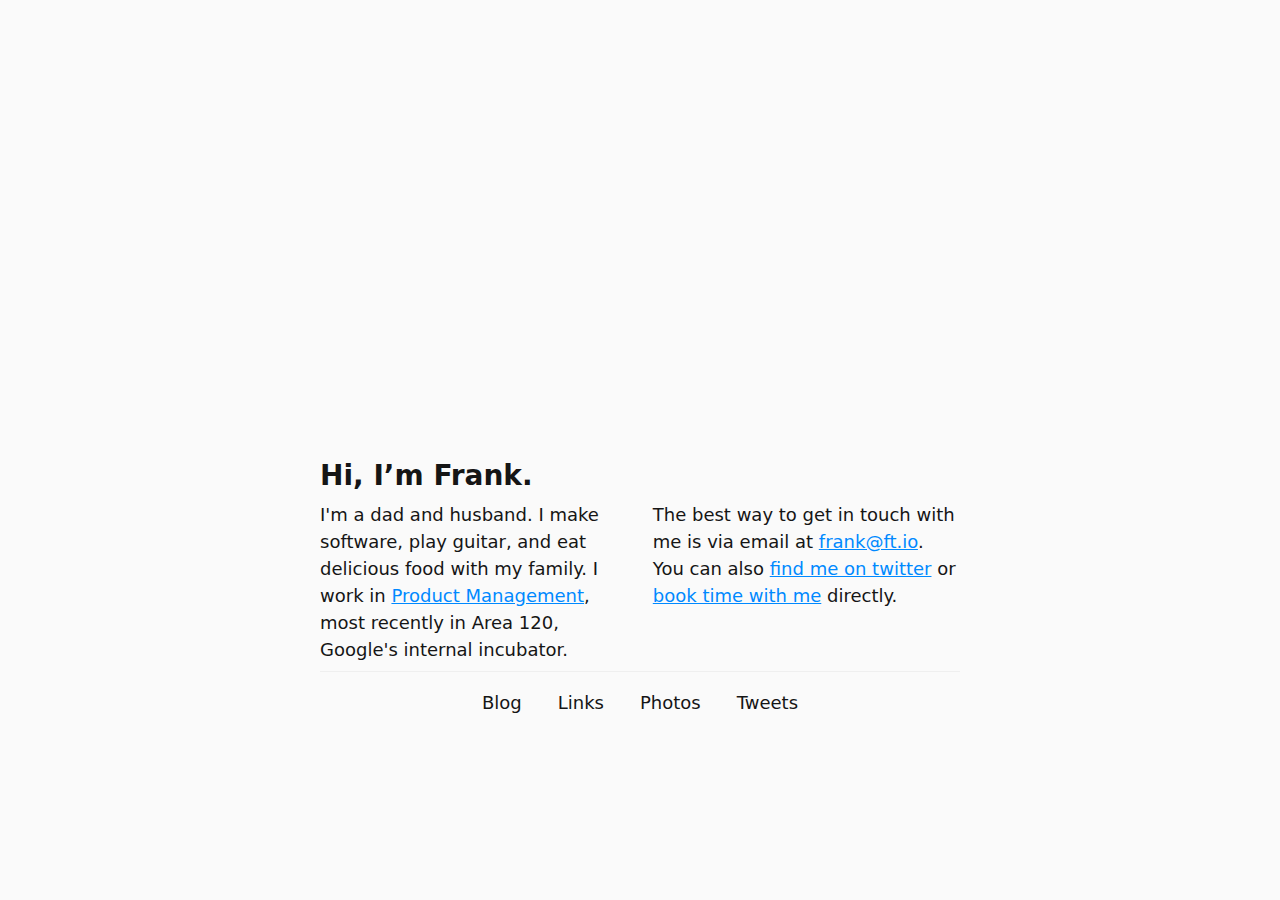
==== index.html @ 0f78f9e7 "we" ====
<!DOCTYPE html>
<!-- saved from url=(0018)https://www.ft.io/ -->
<html lang="en"><head><meta http-equiv="Content-Type" content="text/html; charset=UTF-8">
  <title>Frank Tisellano</title>

  <!-- Encoding -->


<!-- Design -->
<meta name="viewport" content="width=device-width">
<link href="./Frank Tisellano_files/style.css" rel="stylesheet">

<!-- Title/Description -->
<meta name="description" content="ft.io, by Frank Tisellano">
<meta data-rh="true" property="twitter:description" content="ft.io, by Frank Tisellano">
<meta data-rh="true" property="twitter:title" content="Frank Tisellano, by Frank Tisellano">
<meta property="og:title" content="Frank Tisellano, by Frank Tisellano">  

<!-- Twitter Only -->
<meta name="twitter:site" content="@franktisellano">
<meta name="twitter:creator" content="@franktisellano">

<!-- URL -->
<meta data-rh="true" property="twitter:url" content="https://www.ft.io/">
<meta property="og:url" content="https://www.ft.io/">

<!-- whoami -->
<link href="https://micro.blog/ft" rel="me">
</head>
<body class="home">
  <div class="about-container">
    <div class="headshot"></div>
    <section class="profile">
      <h1 class="lead">Hi, I’m Frank.</h1>

<p>
	I'm a dad and husband. I make software, play guitar, and eat delicious food with my family. I work in <a href="https://www.linkedin.com/in/franktisellano" target="_blank" rel="noopener">Product Management</a>, most recently in Area 120, Google's internal incubator.
</p>
<p>
	The best way to get in touch with me is via email at <a href="mailto:frank@ft.io">frank@ft.io</a>. You can also <a href="https://twitter.com/franktisellano" target="_blank" rel="noopener">find me on twitter</a> or <a href="https://calendly.com/franktisellano?hide_gdpr_banner=1" onclick="Calendly.initPopupWidget({url: &#39;https://calendly.com/franktisellano?hide_gdpr_banner=1&amp;hide_landing_page_details=1&#39;});return false;">book time with me</a> directly.
</p>
<p class="rss-subscribe">
	<a href="https://www.ft.io/blog/feed.xml">
		<svg xmlns="http://www.w3.org/2000/svg" id="RSSicon" viewBox="0 0 8 8">

		  <title>Subscribe to RSS</title>

		  <style type="text/css">
		    .button {stroke: none; fill: orange;}
		    .symbol {stroke: none; fill: white;}
		  </style>

		  <rect class="button" width="8" height="8" rx="1.5"></rect>
		  <circle class="symbol" cx="2" cy="6" r="1"></circle>
		  <path class="symbol" d="m 1,4 a 3,3 0 0 1 3,3 h 1 a 4,4 0 0 0 -4,-4 z"></path>
		  <path class="symbol" d="m 1,2 a 5,5 0 0 1 5,5 h 1 a 6,6 0 0 0 -6,-6 z"></path>

		</svg>
	</a>
</p>

<!-- Calendly link widget begin -->
<link href="./Frank Tisellano_files/widget.css" rel="stylesheet">
<script src="./Frank Tisellano_files/widget.js" type="text/javascript" async=""></script>
<!-- Calendly link widget end -->
    </section>
  <header>
    <nav>
    <ul>
  <li><a href="https://www.ft.io/blog/">Blog</a></li>
  <li><a href="https://www.ft.io/links/">Links</a></li>
  <li><a href="https://glass.photo/ft" target="_blank" rel="noopener">Photos</a></li>
  <!-- <li><a href="http://micro.ft.io/" target="_blank" rel="noopener">Life</a></li> -->
  <li><a class="twitter" href="https://twitter.com/franktisellano" target="_blank" rel="noopener">Tweets</a></li>
  <!-- <li><a class="mastodon" href="http://mastodon.social/@ft" target="_blank" rel="noopener">Mastodon</a></li> -->
</ul>
    </nav>
  </header>
  </div>


</body></html>
---- Frank Tisellano_files/style.css ----
:root{--system-ui:system-ui,"Segoe UI",Roboto,Helvetica,Arial,sans-serif,"Apple Color Emoji","Segoe UI Emoji","Segoe UI Symbol";--base-font-size:18px;--mid-font-size:16px;--small-font-size:14px;--h2-size:28px;--h3-size:24px;--code-font-size:16px;--ftio-color:#0089FF;--border-radius:4px;--ftio-border:4px solid var(--ftio-color);--gap:20px;--small-gap:8px;--huge-gap:60px;--lt-font-color:#151515;--lt-background:#fafafa;--lt-deemphasize-font-color:#aaa;--lt-emphasis-background:#fff;--lt-table-background:var(--lt-emphasis-background);--lt-border:1px solid #efefef;--lt-button-color:#515151;--lt-button-background:#eee;--lt-button-background-hover:#ddd;--dk-font-color:#efefef;--dk-nav-link-color:#fefefe;--dk-link-color:#aaa;--dk-background:#151515;--dk-emphasis-background:#222;--dk-border:1px solid #333;--dk-button-background:#333}body,html{width:100%;height:100%;scroll-behavior:smooth}body{margin:0;padding:0;font-family:var(--system-ui);font-size:var(--base-font-size);line-height:1.5;color:var(--lt-font-color);background:var(--lt-background)}h1,h2,h3,h4,h5,h6,header{margin:30px 0 var(--small-gap) 0;padding:0;line-height:125%}h2{font-size:var(--h2-size)}h3{font-size:var(--h3-size)}h4{font-size:20px}a{color:var(--ftio-color)}a:active,a:visited{color:purple}pre{padding:var(--small-gap);border-radius:var(--border-radius);border:var(--lt-border);background:var(--lt-emphasis-background)}code{display:inline-block;font-family:Menlo,monospace;font-size:var(--code-font-size);padding:0 2px;border-radius:var(--border-radius);border:var(--lt-border);background:var(--lt-emphasis-background)}pre code{border:0}.skip{position:fixed;top:0;left:-9999px}.pagination{display:flex;justify-content:space-around;width:100%;margin-bottom:var(--huge-gap);text-align:center}.pagination a,a.read-article{padding:8px 16px;border-radius:var(--border-radius);border:var(--lt-border);background:var(--lt-button-background);transition:background .5s;text-align:center;text-decoration:none}.pagination a:hover,a.read-article:hover{background:var(--lt-button-background-hover)}.pagination a,.pagination a:active,.pagination a:visited,a.read-article,a.read-article:active,a.read-article:visited{color:var(--lt-button-color)}.about-container,footer.blog-colophon>section,main{width:94%;max-width:640px;margin:0 auto}main{display:block}footer.blog-colophon,header.masthead{box-sizing:border-box;width:94%;margin:auto}header.masthead{display:flex;gap:var(--gap);flex-wrap:wrap;align-items:center;padding:var(--gap) 0;border-bottom:var(--lt-border)}.blog-description{color:var(--lt-deemphasize-font-color)}header.masthead nav{flex:1}nav ul{display:flex;flex:1;gap:var(--gap);justify-content:flex-end;margin:0;list-style:none}.home nav ul{justify-content:center}nav li a,nav li a:active,nav li a:visited{text-decoration:none;font-weight:500;color:var(--lt-font-color)}nav li a:hover{padding-bottom:8px;border-bottom:var(--ftio-border)}nav li a.twitter:hover{border-bottom:4px solid #55acee}nav li a.mastodon:hover{border-bottom:4px solid #6364ff}.blog-title{display:block;margin:0;font-size:var(--h3-size)}.blog-title a{width:100%;height:100%;text-decoration:none;font-weight:500;color:var(--ftio-color)}footer.blog-colophon{padding:var(--gap) 0 var(--huge-gap) 0;border-top:var(--lt-border)}.headshot{float:right;width:140px;height:140px;margin:0 0 0 var(--small-gap);border-radius:70px;background-image:url(/b3c703f0b443a92022120c632ab40e19ca44092e/a6da9/headshot-december-2022.jpg);background-size:140px;background-repeat:no-repeat;background-blend-mode:multiply}.article-header{font-size:36px}.article-header a,.article-header a:visited{color:var(--lt-font-color);text-decoration:none}article header{margin-bottom:var(--gap);padding-bottom:var(--gap)}article header:after{display:block;position:relative;width:40px;top:var(--gap);content:'';border-bottom:var(--ftio-border)}article header time{display:block;color:var(--lt-deemphasize-font-color)}article:after{content:'';display:block;width:50%;margin:40px auto 100px;border-bottom:var(--lt-border)}article.single{margin-bottom:var(--huge-gap)}article.single:after{display:none}.article-cta{display:flex;flex-wrap:wrap;column-gap:var(--gap);padding:12px;margin:var(--gap) 0;border-radius:var(--border-radius);border:var(--lt-border);background:var(--lt-emphasis-background)}.article-cta h4{flex-basis:100%;margin-top:0;font-size:var(--mid-font-size)}.article-cta p{flex:1;font-size:var(--mid-font-size);padding-bottom:0}.article-cta-img{flex:1;width:100px;margin:0}@keyframes wiggle{0%,7%{transform:rotateZ(0)}15%{transform:rotateZ(-2deg)}20%{transform:rotateZ(2deg)}25%{transform:rotateZ(-2deg)}30%{transform:rotateZ(2deg)}100%,40%{transform:rotateZ(0)}}#twelveft{padding:var(--gap);margin:var(--small-gap) 0;border-radius:var(--border-radius);border:var(--lt-border);box-shadow:0 0 10px 0 rgba(0,0,0,.1);animation:wiggle 2s ease-in-out infinite}#twelveft:hover{animation-play-state:paused}#twelveft h3{margin-top:0}#twelveft p{margin-bottom:0}article iframe{width:100%}.table-container{overflow-x:visible}table{table-layout:fixed;width:130%;max-width:800px;margin:var(--gap) 0;font-size:var(--small-font-size);border:var(--lt-border);border-collapse:collapse;background:var(--lt-table-background)}th:first-of-type{width:15%}td,th{padding:var(--small-gap);border:var(--lt-border)}.article-preview{margin-bottom:var(--huge-gap)}.article-preview .article-header{font-size:var(--h3-size)}.article-preview:after{display:none}.read-article{display:inline-block;margin-top:var(--small-gap)}blockquote{margin:var(--gap) 0;padding:var(--small-gap) 0 var(--small-gap) var(--gap);border-left:var(--ftio-border)}ol,p,ul{padding:0;margin:0 0 var(--small-gap) 0}article ol,article ul{padding-left:40px}sup{line-height:0}.caption{width:80%;font-size:var(--small-font-size);font-style:italic;text-align:center;margin:-18px auto var(--gap);padding-bottom:var(--small-gap);border-bottom:var(--lt-border)}article img,article video{width:100%;margin:var(--small-gap) auto}.footnotes{margin-top:40px;border-top:var(--lt-border)}.footnotes hr{display:none}.footnotes ol{margin-top:var(--small-gap);padding-left:0;list-style-position:inside}.footnotes li{padding-bottom:var(--small-gap)}.footnotes li p{display:inline;margin:0;padding:0}.footnotes a{padding-left:4px}.note-reference{text-decoration:none}.back-to-note-reference{text-decoration:none}.back-to-note-reference:visited{color:var(--ftio-color)}.credits{margin-top:24px;font-style:italic;font-size:var(--mid-font-size);color:gray}.home{display:flex;align-items:center;justify-content:center}.home header{padding:var(--gap) 0;border-top:var(--lt-border)}.home header nav ul{text-align:center;margin:0;padding:0;float:none}.home nav li{padding:0;margin:0 var(--small-gap)}.about-container{margin-top:auto;margin-bottom:auto}.about-container .headshot{float:none;width:240px;height:240px;margin:var(--gap) auto 40px;border-radius:120px;background-size:240px}.about .lead{display:none}.rss-subscribe a{display:block;width:18px;height:18px;margin-top:36px}.profile .rss-subscribe{display:none}.about-blog .rss-subscribe{display:inline}.about-container .lead{font-size:var(--h2-size);font-weight:800;margin-bottom:var(--small-gap)}.profile{padding-bottom:140px}.profile p{float:left;width:48%}.profile p:first-of-type{margin-right:4%}.homepage-cta{margin:var(--gap) 0}article.links-by-month ul{padding-left:0;list-style:none}article.links-by-month li{margin-bottom:var(--gap)}a.link-link{color:var(--lt-font-color);font-weight:500;text-decoration:none;border-bottom:1px dotted var(--lt-deemphasize-font-color)}a.link-link:hover{color:var(--ftio-color);border-bottom:1px solid var(--ftio-color)}.link-source{color:var(--lt-deemphasize-font-color)}::-moz-selection{background-color:rgba(255,255,0,.3)}::selection{background-color:rgba(255,255,0,.3)}@media(prefers-color-scheme:dark){body{color:var(--dk-font-color);background:var(--dk-background)}.article-header a,.article-header a:visited,a,a:active,a:visited{color:var(--dk-font-color)}a.link-link,a.link-link:visited,nav li a,nav li a:active,nav li a:visited{color:var(--dk-nav-link-color)}.pagination a,.pagination a:active,.pagination a:visited,a.read-article,a.read-article:active,a.read-article:visited{color:var(--dk-font-color);border:var(--dk-border);background:var(--dk-button-background)}.pagination a:hover,a.read-article:hover{background:var(--dk-emphasis-background)}pre{border:var(--dk-border);background:var(--dk-emphasis-background)}code{color:var(--dk-font-color);border:var(--dk-border);background:var(--dk-emphasis-background)}.about a,.about a:active,.about a:visited,.profile a,.profile a:active,.profile a:visited{text-decoration:none;color:var(--dk-link-color)}.link-comments,footer.blog-colophon{color:var(--dk-font-color)}header.masthead{border-bottom:var(--dk-border)}.blog-title a{color:var(--dk-link-color)}.blog-description{color:var(--lt-deemphasize-font-color)}.footnotes,.home header,footer.blog-colophon{border-top:var(--dk-border)}footer a.blog-colophon{color:var(--dk-font-color)}a.link-link:hover{color:var(--ftio-color);border-bottom:1px solid var(--ftio-color)}table{border:var(--dk-border);background:var(--dk-emphasis-background)}td,th{border:var(--dk-border)}#twelveft,.article-cta{background:var(--dk-emphasis-background);border:var(--dk-border)}#twelveft{box-shadow:0 0 10px 0 rgba(255,255,255,.1)}}@media only screen and (max-width:760px){nav ul{justify-content:flex-start}.about-container p{float:none;width:auto;margin-left:0}.profile{padding-bottom:var(--small-gap)}.table-container{max-width:100%;overflow-x:auto}}
---- Frank Tisellano_files/widget.css ----
/* Ensure defaults */
.calendly-inline-widget,
  .calendly-inline-widget *,
  .calendly-badge-widget,
  .calendly-badge-widget *,
  .calendly-overlay,
  .calendly-overlay * {
    font-size: 16px;
    line-height: 1.2em;
  }
.calendly-inline-widget iframe, .calendly-badge-widget iframe, .calendly-overlay iframe {
    /*
    Values other than `display: inline` cause a scrolling bug on iOS where the underlying page
    scrolls instead of the iframe
    */
    display: inline;
    width: 100%;
    height: 100%;
  }
.calendly-popup-content {
  /* Any updates in this section should be updated for inline mode */
  position: relative;
}
.calendly-popup-content.calendly-mobile {
    -webkit-overflow-scrolling: touch;
    overflow-y: auto;
  }
.calendly-overlay {
  position: fixed;
  top: 0;
  left: 0;
  right: 0;
  bottom: 0;
  overflow: hidden;
  z-index: 9999;
  background-color: #a5a5a5;
  background-color: rgba(31, 31, 31, .4);
}
.calendly-overlay .calendly-close-overlay {
    position: absolute;
    top: 0;
    left: 0;
    right: 0;
    bottom: 0;
  }
.calendly-overlay .calendly-popup {
    box-sizing: border-box;
    position: absolute;
    top: 50%;
    left: 50%;
    transform: translateY(-50%) translateX(-50%);
    width: 80%;
    min-width: 900px;
    max-width: 1000px;
    height: 90%;
    max-height: 680px;
  }
@media (max-width: 975px) {
.calendly-overlay .calendly-popup {
      position: fixed;
      top: 50px;
      left: 0;
      right: 0;
      bottom: 0;
      transform: none;
      width: 100%;
      height: auto;
      min-width: 0;
      max-height: none
  }
    }
.calendly-overlay .calendly-popup .calendly-popup-content {
      height: 100%;
    }
.calendly-overlay .calendly-popup-close {
    position: absolute;
    top: 25px;
    right: 25px;
    color: #fff;
    width: 19px;
    height: 19px;
    cursor: pointer;
    background: url(/assets/external/close-icon.svg) no-repeat;
    background-size: contain;
  }
@media (max-width: 975px) {
.calendly-overlay .calendly-popup-close {
      top: 15px;
      right: 15px
  }
    }
.calendly-badge-widget {
  position: fixed;
  right: 20px;
  bottom: 15px;
  z-index: 9998;
}
.calendly-badge-widget .calendly-badge-content {
    display: table-cell;
    width: auto;
    height: 45px;
    padding: 0 30px;
    border-radius: 25px;
    box-shadow: rgba(0, 0, 0, 0.25) 0 2px 5px;
    font-family: sans-serif;
    text-align: center;
    vertical-align: middle;
    font-weight: bold;
    font-size: 14px;
    color: #fff;
    cursor: pointer;
  }
.calendly-badge-widget .calendly-badge-content.calendly-white {
      color: #666a73;
    }
.calendly-badge-widget .calendly-badge-content span {
      display: block;
      font-size: 12px;
    }
.calendly-spinner {
  position: absolute;
  top: 50%;
  left: 0;
  right: 0;
  transform: translateY(-50%);
  text-align: center;
  z-index: -1;
}
.calendly-spinner > div {
    display: inline-block;
    width: 18px;
    height: 18px;
    background-color: #e1e1e1;
    border-radius: 50%;
    vertical-align: middle;
    animation: calendly-bouncedelay 1.4s infinite ease-in-out;
    animation-fill-mode: both;
  }
.calendly-spinner .calendly-bounce1 {
    animation-delay: -0.32s;
  }
.calendly-spinner .calendly-bounce2 {
    animation-delay: -0.16s;
  }
@keyframes calendly-bouncedelay {
  0%,
  80%,
  100% {
    transform: scale(0.0);
  }
  40% {
    transform: scale(1.0);
  }
};


/*# sourceMappingURL=widget.css.map*/
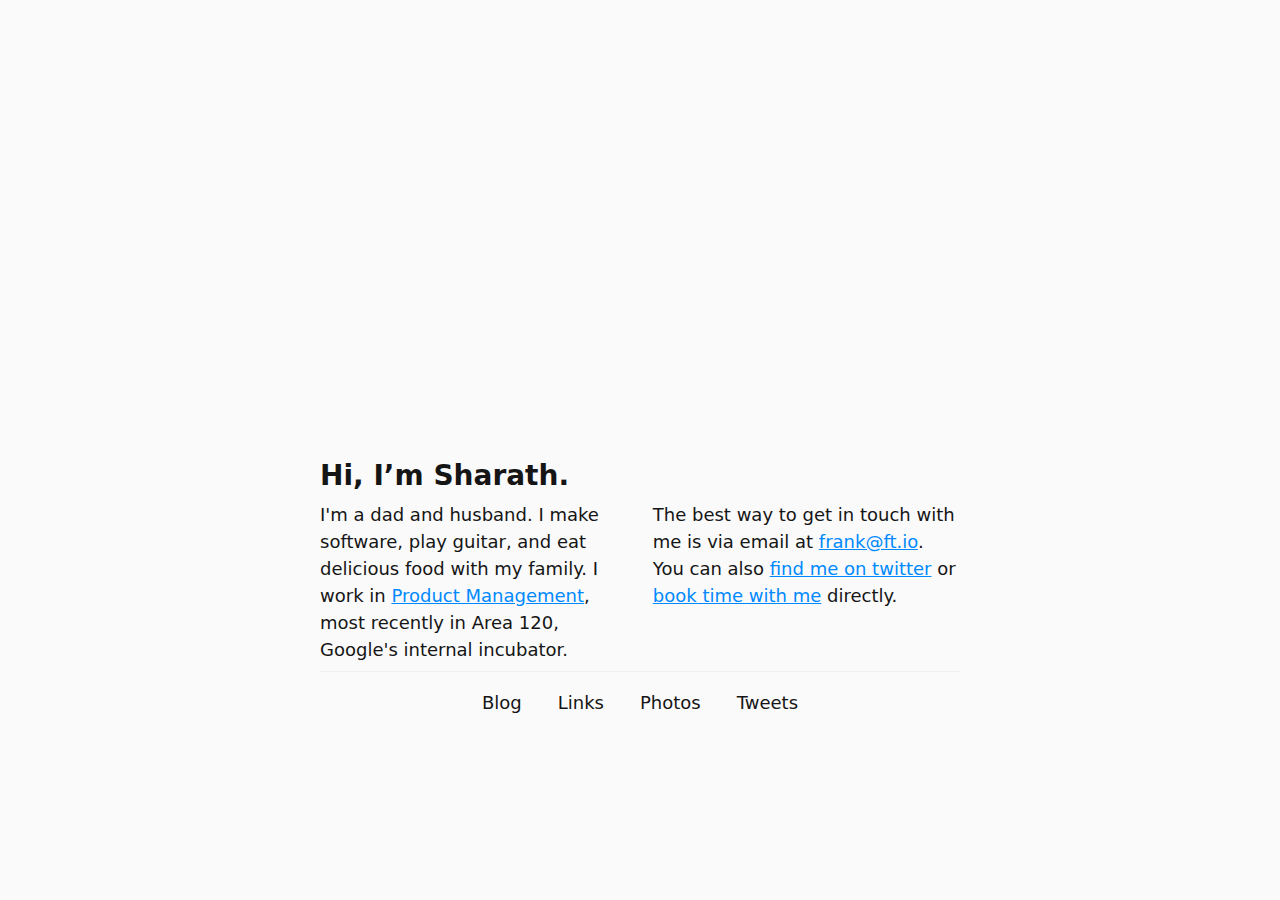
==== commit ebc8a24a: "Replaced Frank with Sharath" ====
--- a/index.html
+++ b/index.html
@@ -1,20 +1,20 @@
 <!DOCTYPE html>
 <!-- saved from url=(0018)https://www.ft.io/ -->
 <html lang="en"><head><meta http-equiv="Content-Type" content="text/html; charset=UTF-8">
-  <title>Frank Tisellano</title>
+  <title>Sharath Srinivas</title>
 
   <!-- Encoding -->
 
 
 <!-- Design -->
 <meta name="viewport" content="width=device-width">
-<link href="./Frank Tisellano_files/style.css" rel="stylesheet">
+<link href="./sharath_files/style.css" rel="stylesheet">
 
 <!-- Title/Description -->
-<meta name="description" content="ft.io, by Frank Tisellano">
-<meta data-rh="true" property="twitter:description" content="ft.io, by Frank Tisellano">
-<meta data-rh="true" property="twitter:title" content="Frank Tisellano, by Frank Tisellano">
-<meta property="og:title" content="Frank Tisellano, by Frank Tisellano">  
+<meta name="description" content="ft.io, by Sharath Srinivas">
+<meta data-rh="true" property="twitter:description" content="ft.io, by Sharath Srinivas">
+<meta data-rh="true" property="twitter:title" content="Sharath Srinivas, by Sharath Srinivas">
+<meta property="og:title" content="Sharath Srinivas, by Sharath Srinivas">  
 
 <!-- Twitter Only -->
 <meta name="twitter:site" content="@franktisellano">
@@ -31,7 +31,7 @@
   <div class="about-container">
     <div class="headshot"></div>
     <section class="profile">
-      <h1 class="lead">Hi, I’m Frank.</h1>
+      <h1 class="lead">Hi, I’m Sharath.</h1>
 
 <p>
 	I'm a dad and husband. I make software, play guitar, and eat delicious food with my family. I work in <a href="https://www.linkedin.com/in/franktisellano" target="_blank" rel="noopener">Product Management</a>, most recently in Area 120, Google's internal incubator.
@@ -60,8 +60,8 @@
 </p>
 
 <!-- Calendly link widget begin -->
-<link href="./Frank Tisellano_files/widget.css" rel="stylesheet">
-<script src="./Frank Tisellano_files/widget.js" type="text/javascript" async=""></script>
+<link href="./Sharath Srinivas_files/widget.css" rel="stylesheet">
+<script src="./Sharath Srinivas_files/widget.js" type="text/javascript" async=""></script>
 <!-- Calendly link widget end -->
     </section>
   <header>
--- a/sharath_files/style.css
+++ b/sharath_files/style.css
@@ -0,0 +1 @@
+:root{--system-ui:system-ui,"Segoe UI",Roboto,Helvetica,Arial,sans-serif,"Apple Color Emoji","Segoe UI Emoji","Segoe UI Symbol";--base-font-size:18px;--mid-font-size:16px;--small-font-size:14px;--h2-size:28px;--h3-size:24px;--code-font-size:16px;--ftio-color:#0089FF;--border-radius:4px;--ftio-border:4px solid var(--ftio-color);--gap:20px;--small-gap:8px;--huge-gap:60px;--lt-font-color:#151515;--lt-background:#fafafa;--lt-deemphasize-font-color:#aaa;--lt-emphasis-background:#fff;--lt-table-background:var(--lt-emphasis-background);--lt-border:1px solid #efefef;--lt-button-color:#515151;--lt-button-background:#eee;--lt-button-background-hover:#ddd;--dk-font-color:#efefef;--dk-nav-link-color:#fefefe;--dk-link-color:#aaa;--dk-background:#151515;--dk-emphasis-background:#222;--dk-border:1px solid #333;--dk-button-background:#333}body,html{width:100%;height:100%;scroll-behavior:smooth}body{margin:0;padding:0;font-family:var(--system-ui);font-size:var(--base-font-size);line-height:1.5;color:var(--lt-font-color);background:var(--lt-background)}h1,h2,h3,h4,h5,h6,header{margin:30px 0 var(--small-gap) 0;padding:0;line-height:125%}h2{font-size:var(--h2-size)}h3{font-size:var(--h3-size)}h4{font-size:20px}a{color:var(--ftio-color)}a:active,a:visited{color:purple}pre{padding:var(--small-gap);border-radius:var(--border-radius);border:var(--lt-border);background:var(--lt-emphasis-background)}code{display:inline-block;font-family:Menlo,monospace;font-size:var(--code-font-size);padding:0 2px;border-radius:var(--border-radius);border:var(--lt-border);background:var(--lt-emphasis-background)}pre code{border:0}.skip{position:fixed;top:0;left:-9999px}.pagination{display:flex;justify-content:space-around;width:100%;margin-bottom:var(--huge-gap);text-align:center}.pagination a,a.read-article{padding:8px 16px;border-radius:var(--border-radius);border:var(--lt-border);background:var(--lt-button-background);transition:background .5s;text-align:center;text-decoration:none}.pagination a:hover,a.read-article:hover{background:var(--lt-button-background-hover)}.pagination a,.pagination a:active,.pagination a:visited,a.read-article,a.read-article:active,a.read-article:visited{color:var(--lt-button-color)}.about-container,footer.blog-colophon>section,main{width:94%;max-width:640px;margin:0 auto}main{display:block}footer.blog-colophon,header.masthead{box-sizing:border-box;width:94%;margin:auto}header.masthead{display:flex;gap:var(--gap);flex-wrap:wrap;align-items:center;padding:var(--gap) 0;border-bottom:var(--lt-border)}.blog-description{color:var(--lt-deemphasize-font-color)}header.masthead nav{flex:1}nav ul{display:flex;flex:1;gap:var(--gap);justify-content:flex-end;margin:0;list-style:none}.home nav ul{justify-content:center}nav li a,nav li a:active,nav li a:visited{text-decoration:none;font-weight:500;color:var(--lt-font-color)}nav li a:hover{padding-bottom:8px;border-bottom:var(--ftio-border)}nav li a.twitter:hover{border-bottom:4px solid #55acee}nav li a.mastodon:hover{border-bottom:4px solid #6364ff}.blog-title{display:block;margin:0;font-size:var(--h3-size)}.blog-title a{width:100%;height:100%;text-decoration:none;font-weight:500;color:var(--ftio-color)}footer.blog-colophon{padding:var(--gap) 0 var(--huge-gap) 0;border-top:var(--lt-border)}.headshot{float:right;width:140px;height:140px;margin:0 0 0 var(--small-gap);border-radius:70px;background-image:url(/b3c703f0b443a92022120c632ab40e19ca44092e/a6da9/headshot-december-2022.jpg);background-size:140px;background-repeat:no-repeat;background-blend-mode:multiply}.article-header{font-size:36px}.article-header a,.article-header a:visited{color:var(--lt-font-color);text-decoration:none}article header{margin-bottom:var(--gap);padding-bottom:var(--gap)}article header:after{display:block;position:relative;width:40px;top:var(--gap);content:'';border-bottom:var(--ftio-border)}article header time{display:block;color:var(--lt-deemphasize-font-color)}article:after{content:'';display:block;width:50%;margin:40px auto 100px;border-bottom:var(--lt-border)}article.single{margin-bottom:var(--huge-gap)}article.single:after{display:none}.article-cta{display:flex;flex-wrap:wrap;column-gap:var(--gap);padding:12px;margin:var(--gap) 0;border-radius:var(--border-radius);border:var(--lt-border);background:var(--lt-emphasis-background)}.article-cta h4{flex-basis:100%;margin-top:0;font-size:var(--mid-font-size)}.article-cta p{flex:1;font-size:var(--mid-font-size);padding-bottom:0}.article-cta-img{flex:1;width:100px;margin:0}@keyframes wiggle{0%,7%{transform:rotateZ(0)}15%{transform:rotateZ(-2deg)}20%{transform:rotateZ(2deg)}25%{transform:rotateZ(-2deg)}30%{transform:rotateZ(2deg)}100%,40%{transform:rotateZ(0)}}#twelveft{padding:var(--gap);margin:var(--small-gap) 0;border-radius:var(--border-radius);border:var(--lt-border);box-shadow:0 0 10px 0 rgba(0,0,0,.1);animation:wiggle 2s ease-in-out infinite}#twelveft:hover{animation-play-state:paused}#twelveft h3{margin-top:0}#twelveft p{margin-bottom:0}article iframe{width:100%}.table-container{overflow-x:visible}table{table-layout:fixed;width:130%;max-width:800px;margin:var(--gap) 0;font-size:var(--small-font-size);border:var(--lt-border);border-collapse:collapse;background:var(--lt-table-background)}th:first-of-type{width:15%}td,th{padding:var(--small-gap);border:var(--lt-border)}.article-preview{margin-bottom:var(--huge-gap)}.article-preview .article-header{font-size:var(--h3-size)}.article-preview:after{display:none}.read-article{display:inline-block;margin-top:var(--small-gap)}blockquote{margin:var(--gap) 0;padding:var(--small-gap) 0 var(--small-gap) var(--gap);border-left:var(--ftio-border)}ol,p,ul{padding:0;margin:0 0 var(--small-gap) 0}article ol,article ul{padding-left:40px}sup{line-height:0}.caption{width:80%;font-size:var(--small-font-size);font-style:italic;text-align:center;margin:-18px auto var(--gap);padding-bottom:var(--small-gap);border-bottom:var(--lt-border)}article img,article video{width:100%;margin:var(--small-gap) auto}.footnotes{margin-top:40px;border-top:var(--lt-border)}.footnotes hr{display:none}.footnotes ol{margin-top:var(--small-gap);padding-left:0;list-style-position:inside}.footnotes li{padding-bottom:var(--small-gap)}.footnotes li p{display:inline;margin:0;padding:0}.footnotes a{padding-left:4px}.note-reference{text-decoration:none}.back-to-note-reference{text-decoration:none}.back-to-note-reference:visited{color:var(--ftio-color)}.credits{margin-top:24px;font-style:italic;font-size:var(--mid-font-size);color:gray}.home{display:flex;align-items:center;justify-content:center}.home header{padding:var(--gap) 0;border-top:var(--lt-border)}.home header nav ul{text-align:center;margin:0;padding:0;float:none}.home nav li{padding:0;margin:0 var(--small-gap)}.about-container{margin-top:auto;margin-bottom:auto}.about-container .headshot{float:none;width:240px;height:240px;margin:var(--gap) auto 40px;border-radius:120px;background-size:240px}.about .lead{display:none}.rss-subscribe a{display:block;width:18px;height:18px;margin-top:36px}.profile .rss-subscribe{display:none}.about-blog .rss-subscribe{display:inline}.about-container .lead{font-size:var(--h2-size);font-weight:800;margin-bottom:var(--small-gap)}.profile{padding-bottom:140px}.profile p{float:left;width:48%}.profile p:first-of-type{margin-right:4%}.homepage-cta{margin:var(--gap) 0}article.links-by-month ul{padding-left:0;list-style:none}article.links-by-month li{margin-bottom:var(--gap)}a.link-link{color:var(--lt-font-color);font-weight:500;text-decoration:none;border-bottom:1px dotted var(--lt-deemphasize-font-color)}a.link-link:hover{color:var(--ftio-color);border-bottom:1px solid var(--ftio-color)}.link-source{color:var(--lt-deemphasize-font-color)}::-moz-selection{background-color:rgba(255,255,0,.3)}::selection{background-color:rgba(255,255,0,.3)}@media(prefers-color-scheme:dark){body{color:var(--dk-font-color);background:var(--dk-background)}.article-header a,.article-header a:visited,a,a:active,a:visited{color:var(--dk-font-color)}a.link-link,a.link-link:visited,nav li a,nav li a:active,nav li a:visited{color:var(--dk-nav-link-color)}.pagination a,.pagination a:active,.pagination a:visited,a.read-article,a.read-article:active,a.read-article:visited{color:var(--dk-font-color);border:var(--dk-border);background:var(--dk-button-background)}.pagination a:hover,a.read-article:hover{background:var(--dk-emphasis-background)}pre{border:var(--dk-border);background:var(--dk-emphasis-background)}code{color:var(--dk-font-color);border:var(--dk-border);background:var(--dk-emphasis-background)}.about a,.about a:active,.about a:visited,.profile a,.profile a:active,.profile a:visited{text-decoration:none;color:var(--dk-link-color)}.link-comments,footer.blog-colophon{color:var(--dk-font-color)}header.masthead{border-bottom:var(--dk-border)}.blog-title a{color:var(--dk-link-color)}.blog-description{color:var(--lt-deemphasize-font-color)}.footnotes,.home header,footer.blog-colophon{border-top:var(--dk-border)}footer a.blog-colophon{color:var(--dk-font-color)}a.link-link:hover{color:var(--ftio-color);border-bottom:1px solid var(--ftio-color)}table{border:var(--dk-border);background:var(--dk-emphasis-background)}td,th{border:var(--dk-border)}#twelveft,.article-cta{background:var(--dk-emphasis-background);border:var(--dk-border)}#twelveft{box-shadow:0 0 10px 0 rgba(255,255,255,.1)}}@media only screen and (max-width:760px){nav ul{justify-content:flex-start}.about-container p{float:none;width:auto;margin-left:0}.profile{padding-bottom:var(--small-gap)}.table-container{max-width:100%;overflow-x:auto}}